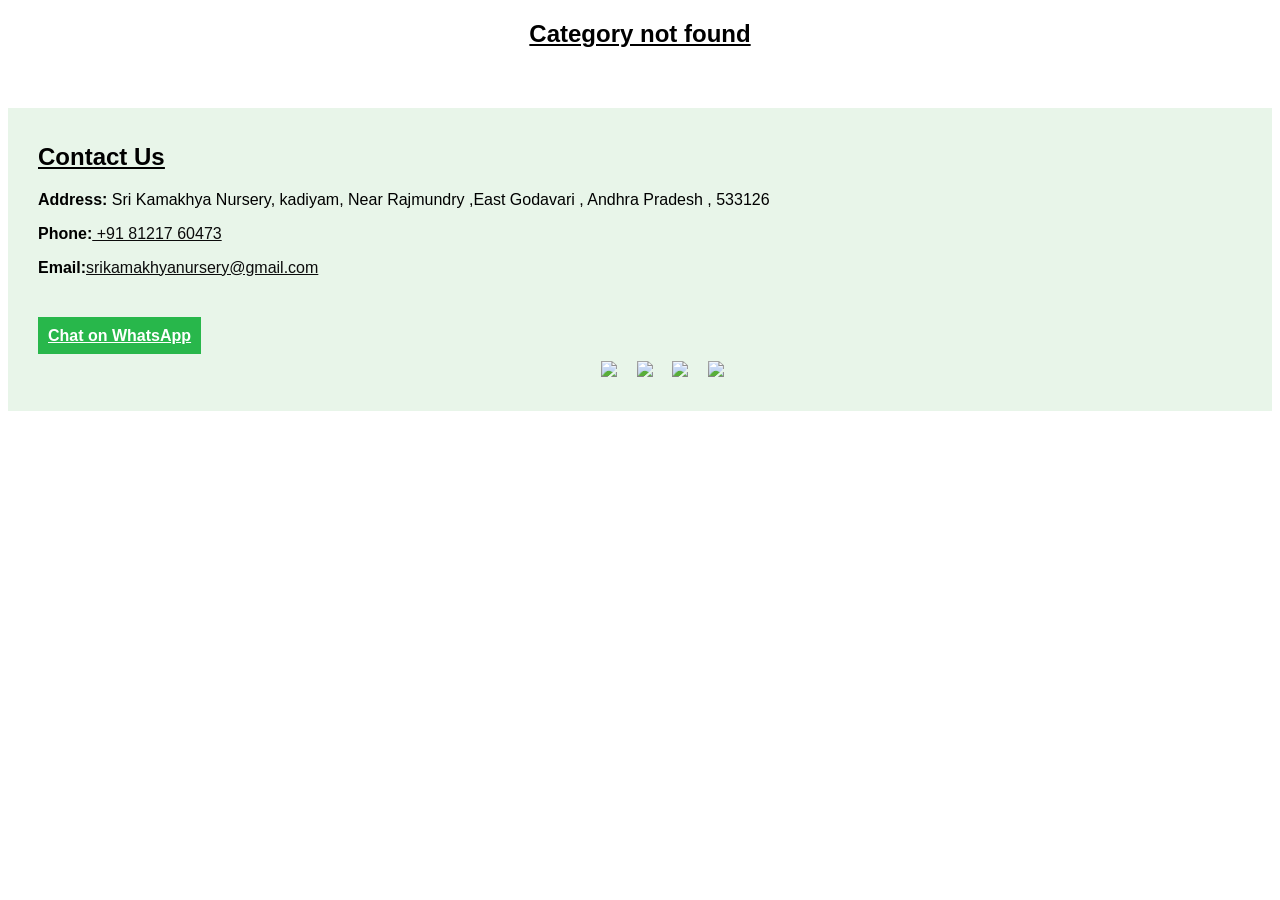
==== gallery/gallery.html @ f058f823 "Add files via upload" ====
<!DOCTYPE html>
<html>
<head>
  <title>Plants</title>
  <style>
    body { font-family: Arial; }

    .gallery {
      display: grid; 
      grid-template-columns: repeat(auto-fill, minmax(200px, 1fr));
      gap: 15px;
      padding: 20px;
    }

    .card {
      border: 1px solid #ddd;
      padding: 10px;
      cursor: pointer;
    }

    .card img {
      width: 100%;
      height: 200px;
      object-fit: contain;
      background: white;
    }

    /* FULLSCREEN */
    .fullscreen {
      position: fixed;
      top: 0;
      left: 0;
      width: 100vw;
      height: 100vh;
      background: rgba(0,0,0,0.9);
      display: none;
      justify-content: center;
      align-items: center;
    }

    .fullscreen img {
      max-width: 90%;
      max-height: 90%;

    }
    h2{
      text-align: center;
      text-decoration: underline;
    }
    a{
      color: rgb(12, 12, 12);
    }
    .whatsapp{
      color: white;
      background-color: #28b74b;
      padding: 10px;
    }
    .social-media{
      text-align: center;
      padding-bottom: 30px;
    }
    .media-img{
      width: 25px;margin-left: 15px;
    }
    .contact {
      background: #e8f5e9;
      padding-left: 30px;
      padding-top: 15px;

      }
      .contact-head{
        text-align: left;
      }
  </style>
</head>

<body>

<h2 id="title"></h2>

<div class="gallery" id="gallery"></div>

<div class="fullscreen" id="fullscreen">
  <img id="fullImg">
</div>
<section id="contact" class="contact">
  <h2 class="contact-head"><u>Contact Us</u></h2>
  <p><strong>Address:</Address></strong> Sri Kamakhya Nursery, kadiyam, Near Rajmundry ,East Godavari , Andhra Pradesh , 533126</p>
  <p><strong>Phone:</strong><a href="tel:+918121760473"> +91 81217 60473</a></p>
  <p><strong>Email:</strong><a href="mailto:srikamakhyanursery@gmail.com">srikamakhyanursery@gmail.com</a> </p><br>
  <p><p><strong><a class="whatsapp" href="https://wa.me/918121760473">Chat on WhatsApp</a></strong></p></p>
  
  <div class="social-media" >
    <a href="https://www.instagram.com/sri.kamakhya_nursery?igsh=MWEzY2gzNTJxMHY0MA=="><img class="media-img" src="https://res.cloudinary.com/dlnxunmpg/image/upload/v1774430494/Instagram_icon_pbejan.png"></a>
    <a href="https://x.com/kamakhyanursery"><img class="media-img" src="https://res.cloudinary.com/dlnxunmpg/image/upload/v1774430490/X_icon.svg_xuxok0.png"></a>
    <a href="https://t.me/sri_kamakhya_nursery"><img class="media-img" src="https://res.cloudinary.com/dlnxunmpg/image/upload/v1774430490/Telegram_logo.svg_y4y9mr.webp"></a>
    <a href="https://www.facebook.com/share/1B21y1H6wn/"><img class="media-img" src="https://res.cloudinary.com/dlnxunmpg/image/upload/v1774430490/facebook-social-media-logo-icon-free-png_uf5suc.webp"></a>

  </div>
</section>

<script src="gallery.js"></script>

</body>
</html>
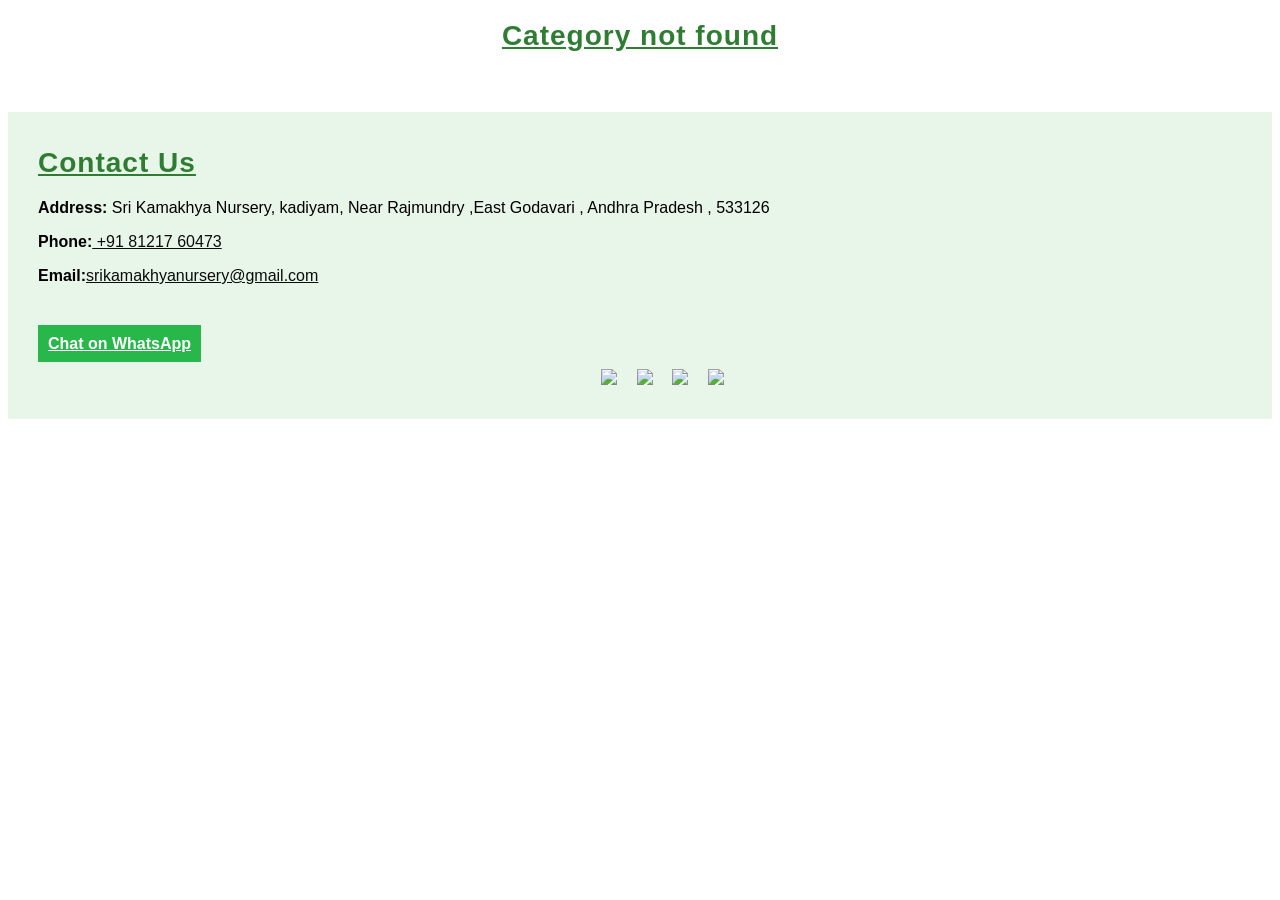
==== commit 2a15ead3: "Add files via upload" ====
--- a/gallery/gallery.html
+++ b/gallery/gallery.html
@@ -1,76 +1,105 @@
 <!DOCTYPE html>
 <html>
 <head>
+  <meta name="viewport" content="width=device-width, initial-scale=1.0">
   <title>Plants</title>
-  <style>
-    body { font-family: Arial; }
+<style>
+  body { font-family: Arial; }
+  .gallery {
+    display: grid;
+    gap: 15px;
+    padding: 20px;
+    grid-template-columns: repeat(2, 1fr);
+  }
 
-    .gallery {
-      display: grid; 
-      grid-template-columns: repeat(auto-fill, minmax(200px, 1fr));
-      gap: 15px;
-      padding: 20px;
-    }
 
-    .card {
-      border: 1px solid #ddd;
-      padding: 10px;
-      cursor: pointer;
-    }
 
-    .card img {
-      width: 100%;
-      height: 200px;
-      object-fit: contain;
-      background: white;
-    }
+  .card {
+    border: 1px solid #ddd;
+    padding: 10px;
+    cursor: pointer;
+    border-radius: 10px;
+    overflow: hidden;
+    transition: 0.3s;
+  }
+  .card:hover {
+    transform: scale(1.05);
+  }
+
+  .card img {
+    width: 100%;
+    height: 200px;
+    object-fit: cover;
+    background: white;
+  }
 
     /* FULLSCREEN */
-    .fullscreen {
-      position: fixed;
-      top: 0;
-      left: 0;
-      width: 100vw;
-      height: 100vh;
-      background: rgba(0,0,0,0.9);
-      display: none;
-      justify-content: center;
-      align-items: center;
-    }
+  .fullscreen {
+    position: fixed;
+    top: 0;
+    left: 0;
+    width: 100vw;
+    height: 100vh;
+    background: rgba(0,0,0,0.9);
+    display: none;
+    justify-content: center;
+    align-items: center;
+  }
 
-    .fullscreen img {
-      max-width: 90%;
-      max-height: 90%;
+  .fullscreen img {
+    max-width: 90%;
+    max-height: 90%;
+  }
+  h2{
+    text-align: center;
+    font-size: 28px;
+    margin: 20px 0;
+    color: #2e7d32;
+    letter-spacing: 1px;
+    text-decoration: underline;
+  }
+  a{
+    color: rgb(12, 12, 12);
+  }
+  .whatsapp{
+    color: white;
+    background-color: #28b74b;
+    padding: 10px;
+  }
+  .social-media{
+    text-align: center;
+    padding-bottom: 30px;
+  }
+  .media-img{
+    width: 25px;margin-left: 15px;
+  }
+  .contact {
+    background: #e8f5e9;
+    padding-left: 30px;
+    padding-top: 15px;
+  }
+    .contact-head{
+      text-align: left;
+  }
+    .image-text{
+      text-align: center;
+      font-weight: 500;      
+  }
 
-    }
-    h2{
-      text-align: center;
-      text-decoration: underline;
-    }
-    a{
-      color: rgb(12, 12, 12);
-    }
-    .whatsapp{
-      color: white;
-      background-color: #28b74b;
-      padding: 10px;
-    }
-    .social-media{
-      text-align: center;
-      padding-bottom: 30px;
-    }
-    .media-img{
-      width: 25px;margin-left: 15px;
-    }
-    .contact {
-      background: #e8f5e9;
-      padding-left: 30px;
-      padding-top: 15px;
+/* Tablet */
+@media (min-width: 600px) and (max-width: 1023px) {
+  .gallery {
+    grid-template-columns: repeat(3, 1fr);
+  }
+}
 
-      }
-      .contact-head{
-        text-align: left;
-      }
+/* Desktop */
+@media (min-width: 1024px) {
+  .gallery {
+    grid-template-columns: repeat(4, 1fr);
+  }
+}
+      
   </style>
 </head>
 
@@ -83,9 +112,10 @@
 <div class="fullscreen" id="fullscreen">
   <img id="fullImg">
 </div>
+
 <section id="contact" class="contact">
   <h2 class="contact-head"><u>Contact Us</u></h2>
-  <p><strong>Address:</Address></strong> Sri Kamakhya Nursery, kadiyam, Near Rajmundry ,East Godavari , Andhra Pradesh , 533126</p>
+  <p><strong>Address:</strong> Sri Kamakhya Nursery, kadiyam, Near Rajmundry ,East Godavari , Andhra Pradesh , 533126</p>
   <p><strong>Phone:</strong><a href="tel:+918121760473"> +91 81217 60473</a></p>
   <p><strong>Email:</strong><a href="mailto:srikamakhyanursery@gmail.com">srikamakhyanursery@gmail.com</a> </p><br>
   <p><p><strong><a class="whatsapp" href="https://wa.me/918121760473">Chat on WhatsApp</a></strong></p></p>
@@ -102,4 +132,5 @@
 <script src="gallery.js"></script>
 
 </body>
-</html>+</html>
+
